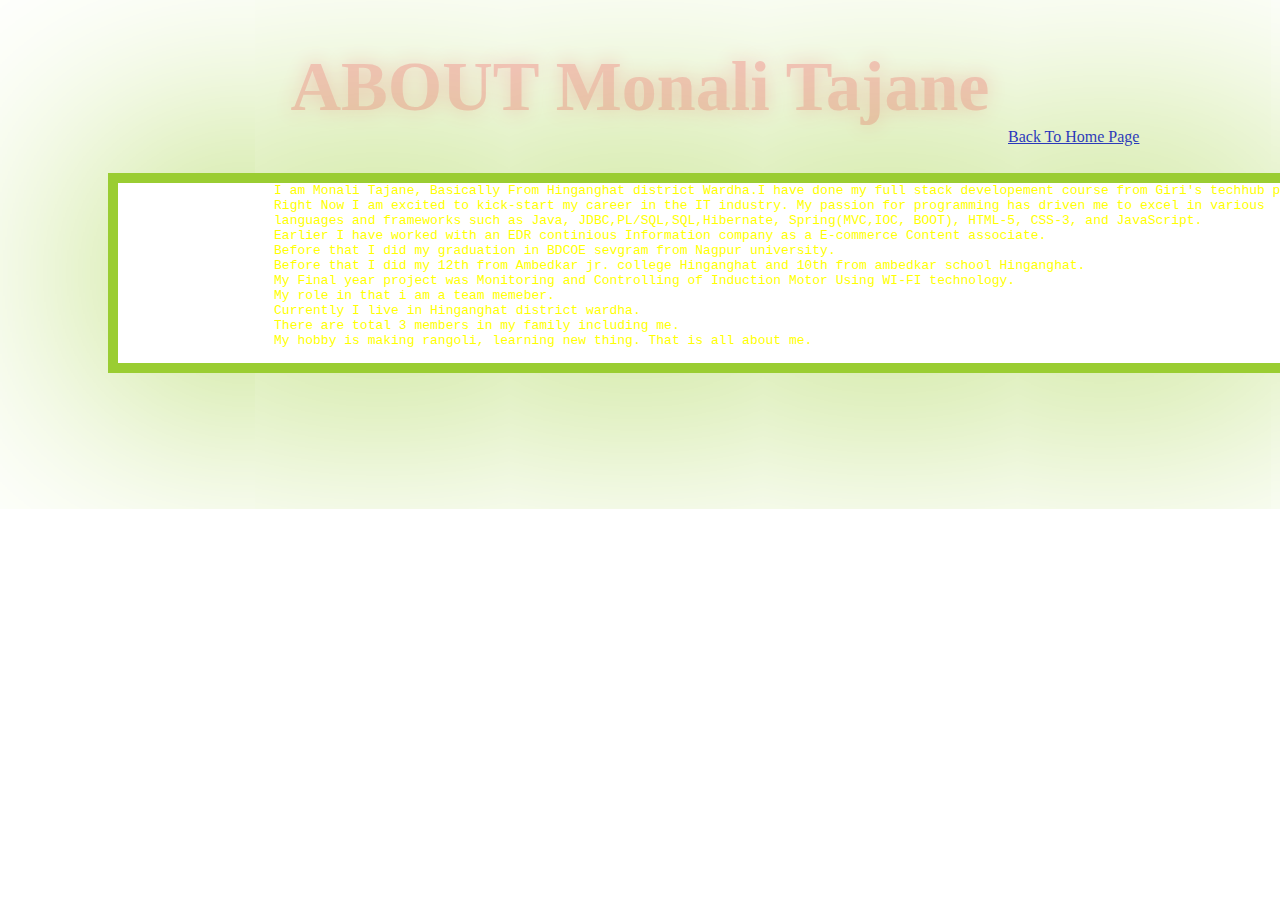
==== about.html @ ed4ae21c "My Website" ====
<!DOCTYPE html>
<html lang="en">
<head>
          <meta charset="UTF-8">
          <meta name="viewport" content="width=device-width, initial-scale=1.0">
          <title>about</title>
          <link rel="stylesheet" href="2index.css" />
    <style>
    pre{      
     position: absolute;
     margin-left: 100px;
     color: yellow;
     margin-top:-55px ;
     border: 10px solid #9acd32;
     box-shadow: 0 0 5100px #9acd32;
    }
    h1{
      text-align: center;
      color: pink;
      text-shadow: 0 0 20px pink;  
      font-size: 70px;   
    }
    </style>
</head>
<body>
          <h1 >ABOUT Monali Tajane</h1>
          <br><br><br>
          <pre>
                    I am Monali Tajane, Basically From Hinganghat district Wardha.I have done my full stack developement course from Giri's techhub pune.
                    Right Now I am excited to kick-start my career in the IT industry. My passion for programming has driven me to excel in various
                    languages and frameworks such as Java, JDBC,PL/SQL,SQL,Hibernate, Spring(MVC,IOC, BOOT), HTML-5, CSS-3, and JavaScript.
                    Earlier I have worked with an EDR continious Information company as a E-commerce Content associate.
                    Before that I did my graduation in BDCOE sevgram from Nagpur university.
                    Before that I did my 12th from Ambedkar jr. college Hinganghat and 10th from ambedkar school Hinganghat.
                    My Final year project was Monitoring and Controlling of Induction Motor Using WI-FI technology. 
                    My role in that i am a team memeber.
                    Currently I live in Hinganghat district wardha.
                    There are total 3 members in my family including me.
                    My hobby is making rangoli, learning new thing. That is all about me.
          </pre> 
  <div style="margin-top: -100px;margin-left: 1000px;"> <a id="contact" href="./Index.html">Back To Home Page </a></div>   
</body>
</html>
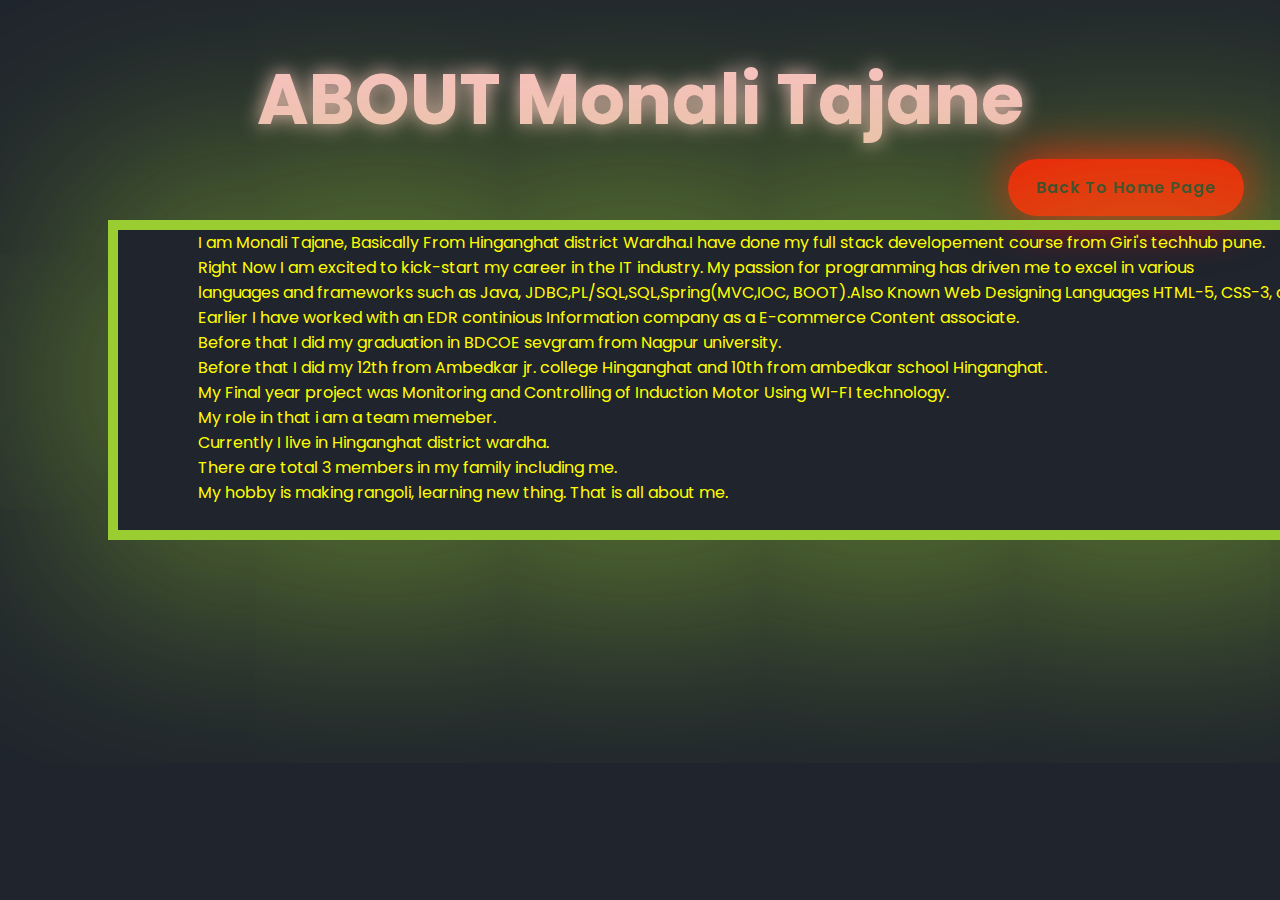
==== commit 148690a4: "MY website" ====
--- a/about.html
+++ b/about.html
@@ -28,7 +28,7 @@
           <pre>
                     I am Monali Tajane, Basically From Hinganghat district Wardha.I have done my full stack developement course from Giri's techhub pune.
                     Right Now I am excited to kick-start my career in the IT industry. My passion for programming has driven me to excel in various
-                    languages and frameworks such as Java, JDBC,PL/SQL,SQL,Hibernate, Spring(MVC,IOC, BOOT), HTML-5, CSS-3, and JavaScript.
+                    languages and frameworks such as Java, JDBC,PL/SQL,SQL,Spring(MVC,IOC, BOOT).Also Known Web Designing Languages HTML-5, CSS-3, and JavaScript,React JS
                     Earlier I have worked with an EDR continious Information company as a E-commerce Content associate.
                     Before that I did my graduation in BDCOE sevgram from Nagpur university.
                     Before that I did my 12th from Ambedkar jr. college Hinganghat and 10th from ambedkar school Hinganghat.
--- a/2index.css
+++ b/2index.css
@@ -0,0 +1,41 @@
+@import url('https://fonts.googleapis.com/css2?family=Fasthand&family=Poppins&display=swap');
+* {
+/* margin: 0; */
+/* padding: 0; */
+box-sizing: border-box;
+font-family: 'Poppins', sans-serif;
+}
+body {
+background: #1f242d;
+color: #fff;
+}
+a:last-of-type{    
+    text-align: center;                     
+padding: 17px 28px;
+background: #0ef;
+border-radius: 40px;
+box-shadow:0 0 10px #0ef;
+font-size: 16px;
+color: #1f242d;
+letter-spacing: 1px;
+text-decoration: none;
+font-weight: 600;
+}
+
+#contact{
+background: red;
+border-radius:90px;
+box-shadow: 0 0 50px red;
+transition-duration: 1s;
+}
+
+#contact:hover{
+    box-shadow: 0 0 50px yellow;
+    color: white;
+}
+
+/* div:last-of-type{   
+    position: absolute;
+    margin-left: 1170px;
+    margin-top: -200px;
+} */